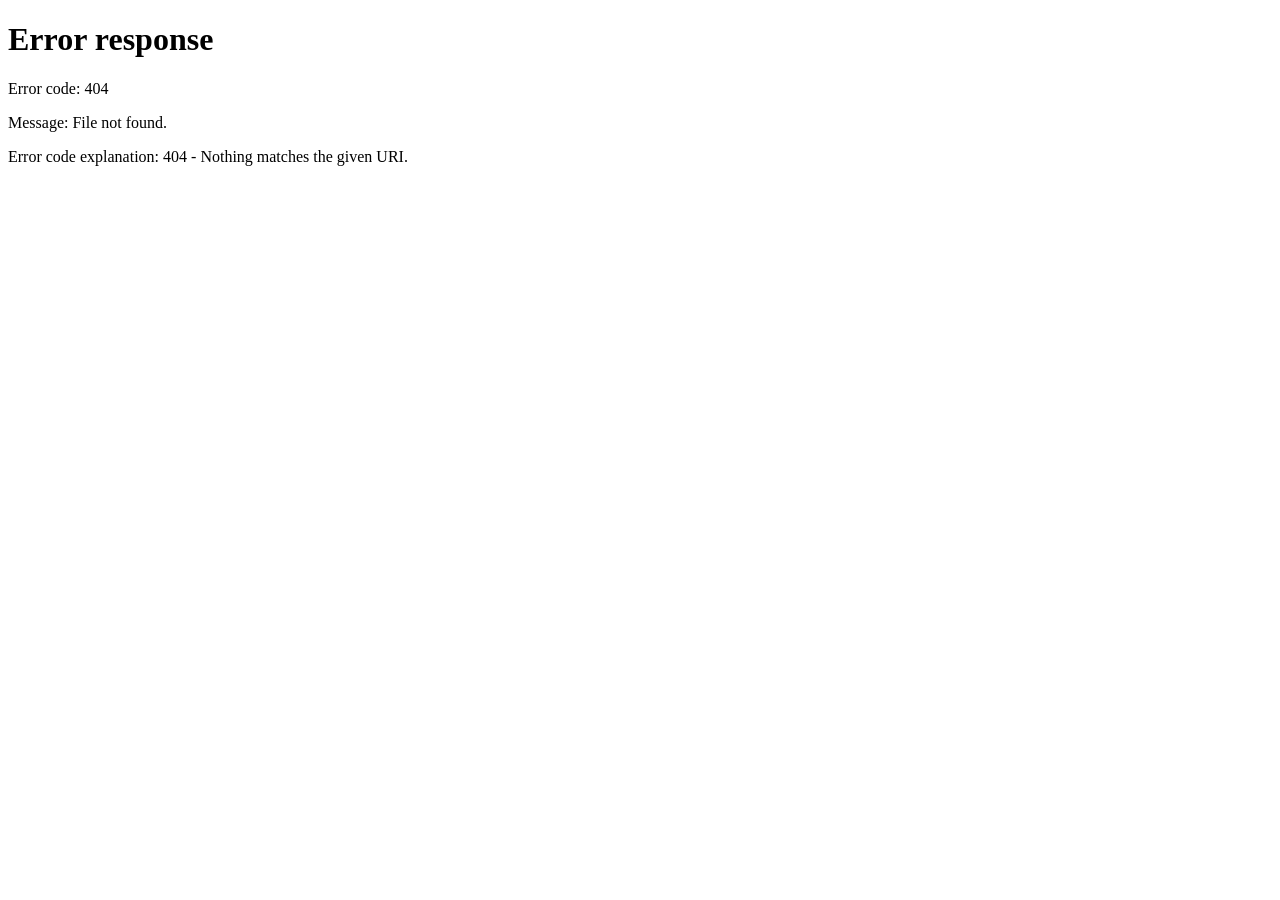
==== index.html @ 14d311df "Remove content and redirect to main page" ====
<!DOCTYPE HTML>
<html>
    <head>
        <title>
			The Elder Times
		</title>
        <meta name="google-site-verification" content="LWMBVWnwmComDH78trQ6Zx0c6mzfECUc_eDprgajlT4" />
        <meta name="msvalidate.01" content="3B2C1A8DE160BDB6F9C52394DCE8F5F7" />
		<meta http-equiv="refresh" content="0; url=website/main_page.html">
	</head>
    
    
    
    
    
    <body>
		
    </body>
</html>
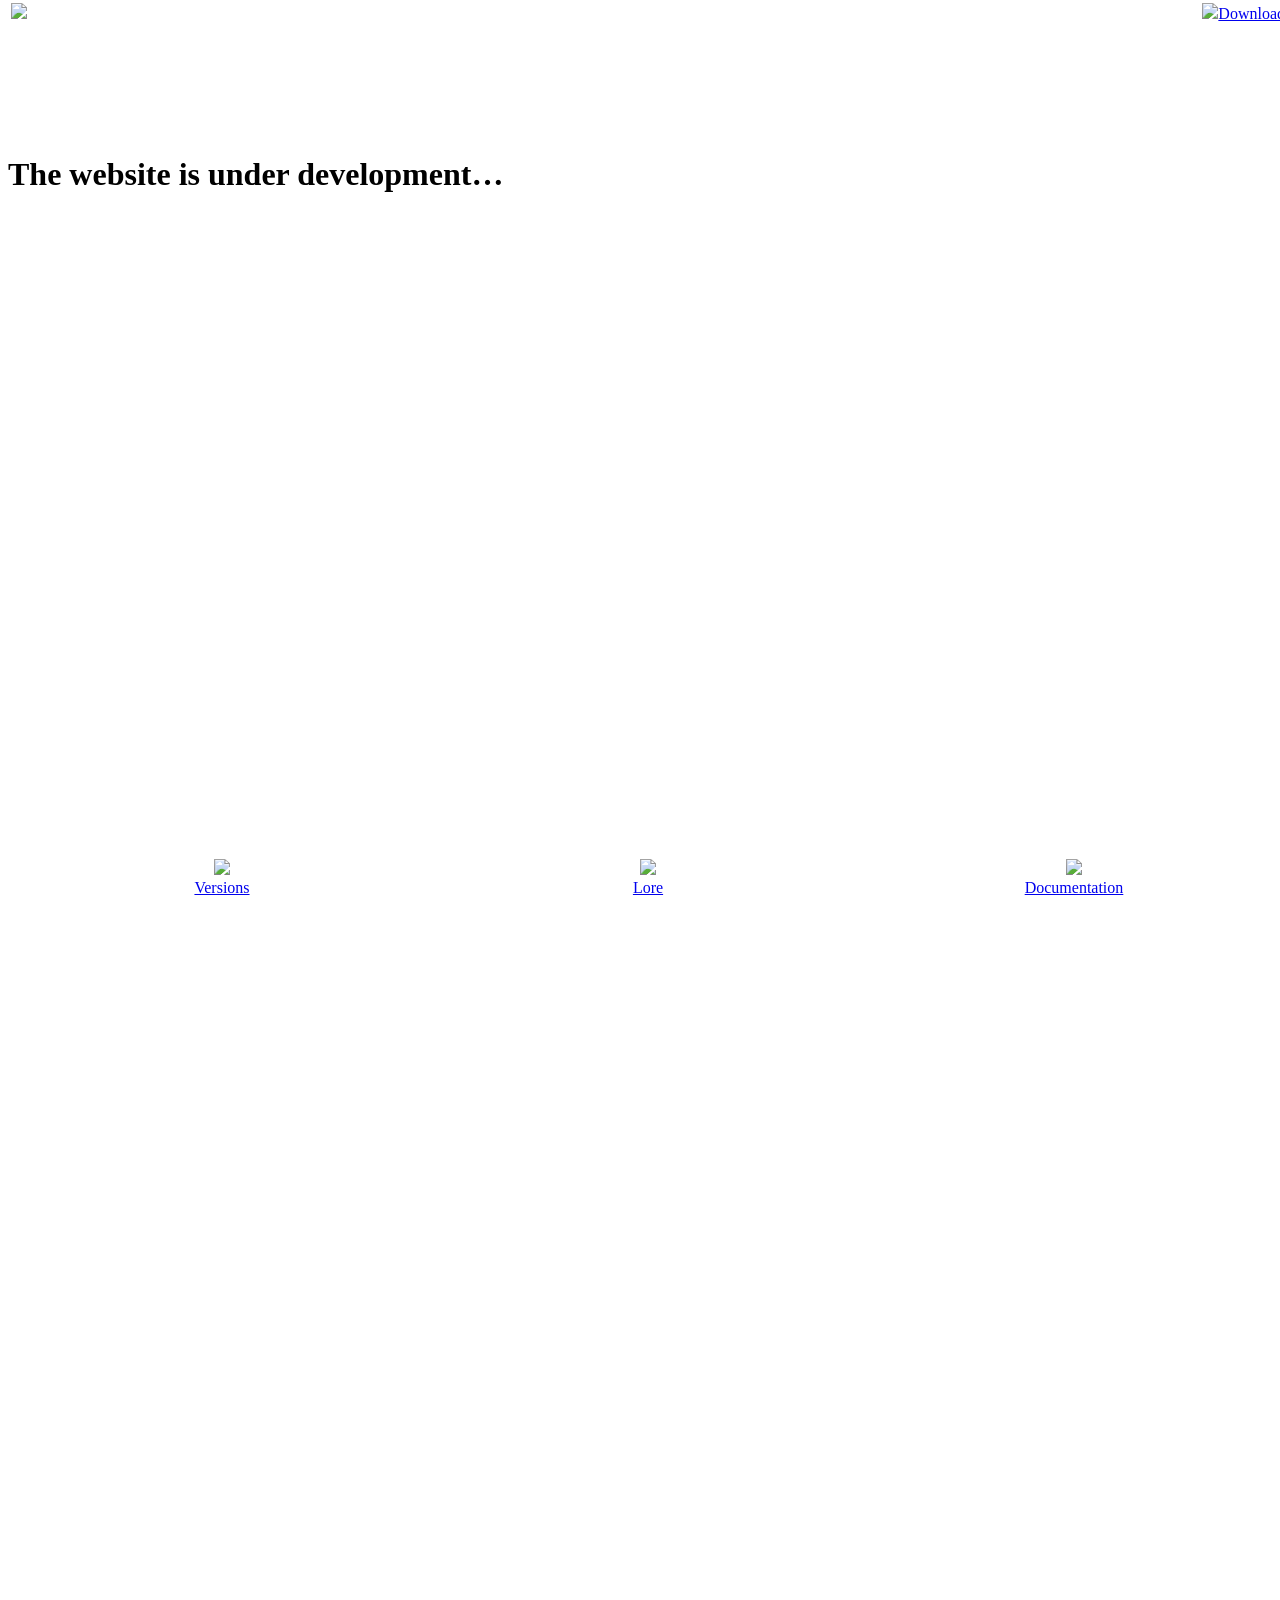
==== commit 75261722: "Clean up index.html by removing empty body Removed empty body section from index.html" ====
--- a/index.html
+++ b/index.html
@@ -8,12 +8,4 @@
         <meta name="msvalidate.01" content="3B2C1A8DE160BDB6F9C52394DCE8F5F7" />
 		<meta http-equiv="refresh" content="0; url=website/main_page.html">
 	</head>
-    
-    
-    
-    
-    
-    <body>
-		
-    </body>
 </html>
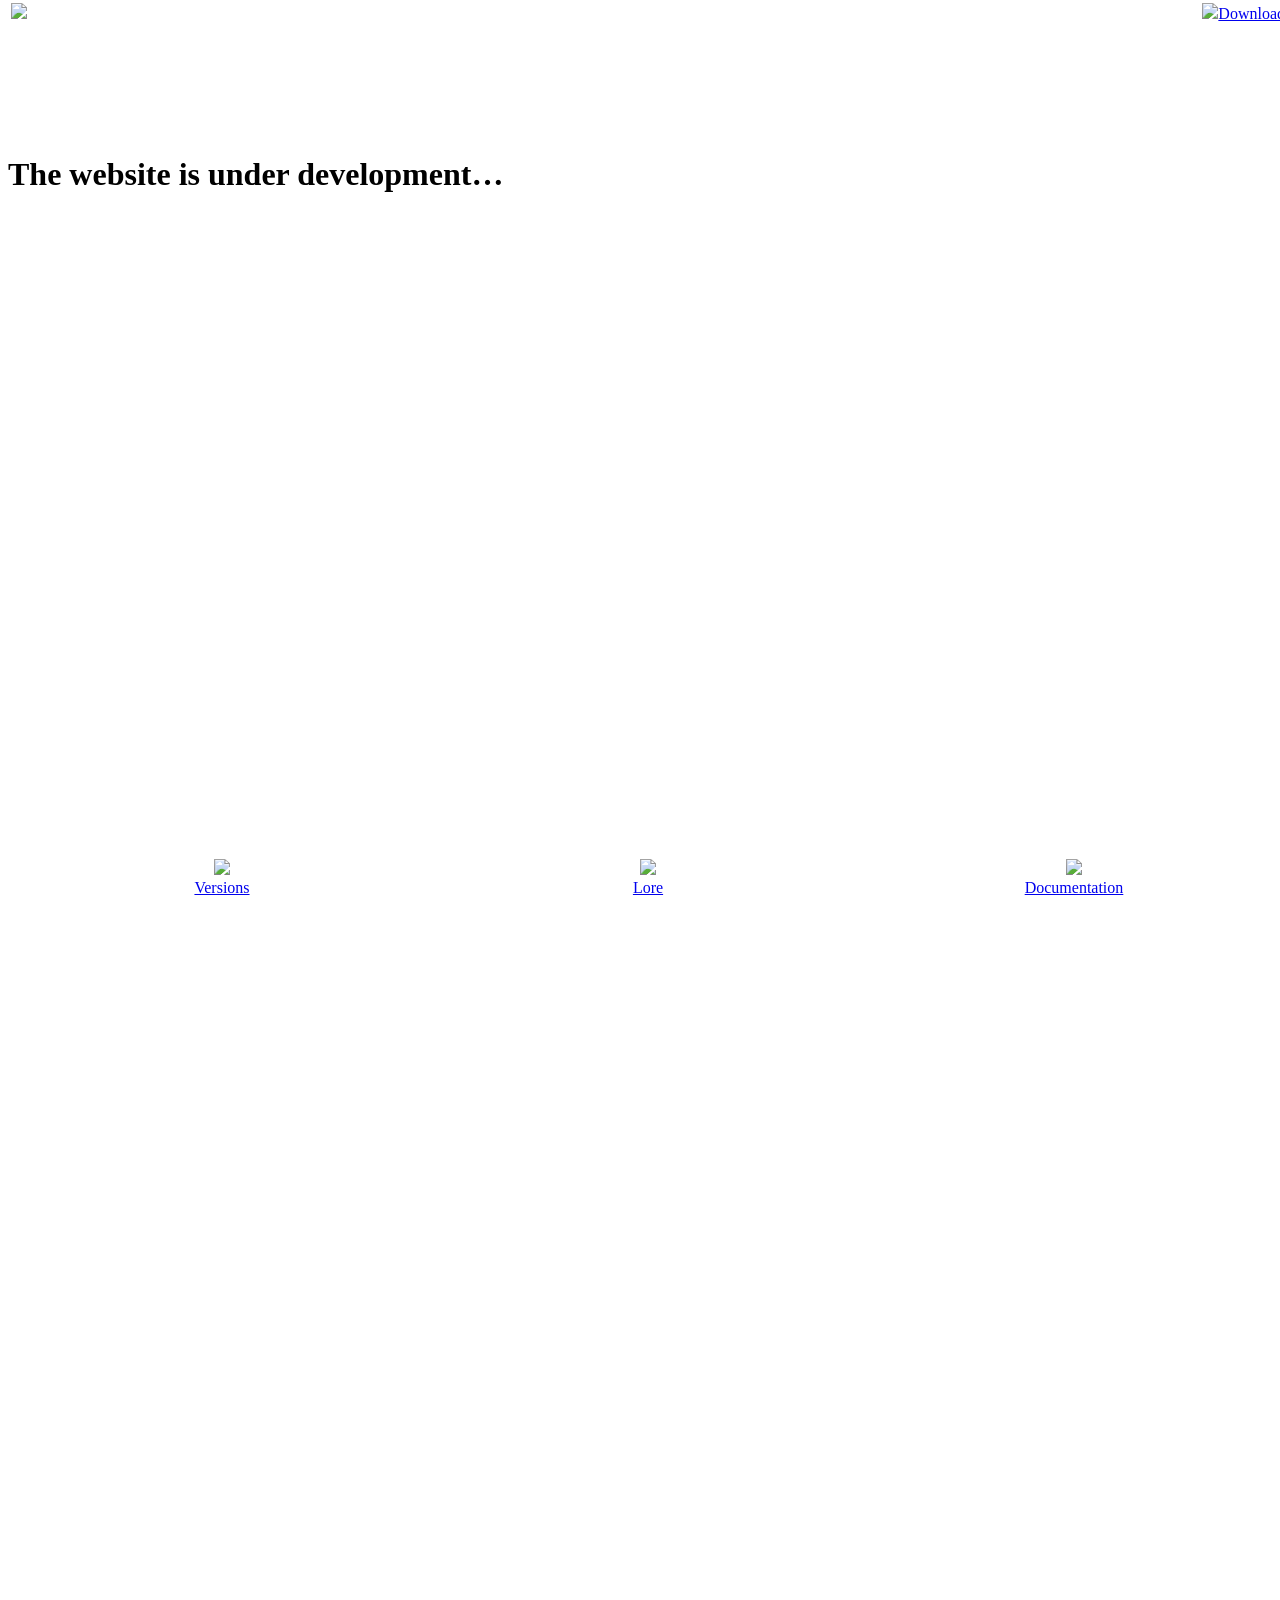
==== commit 1b49cc7c: "Change redirect URL to mobile main page" ====
--- a/index.html
+++ b/index.html
@@ -6,6 +6,6 @@
 		</title>
         <meta name="google-site-verification" content="LWMBVWnwmComDH78trQ6Zx0c6mzfECUc_eDprgajlT4" />
         <meta name="msvalidate.01" content="3B2C1A8DE160BDB6F9C52394DCE8F5F7" />
-		<meta http-equiv="refresh" content="0; url=website/main_page.html">
+		<meta http-equiv="refresh" content="0; url=mobile/main_page.html">
 	</head>
 </html>
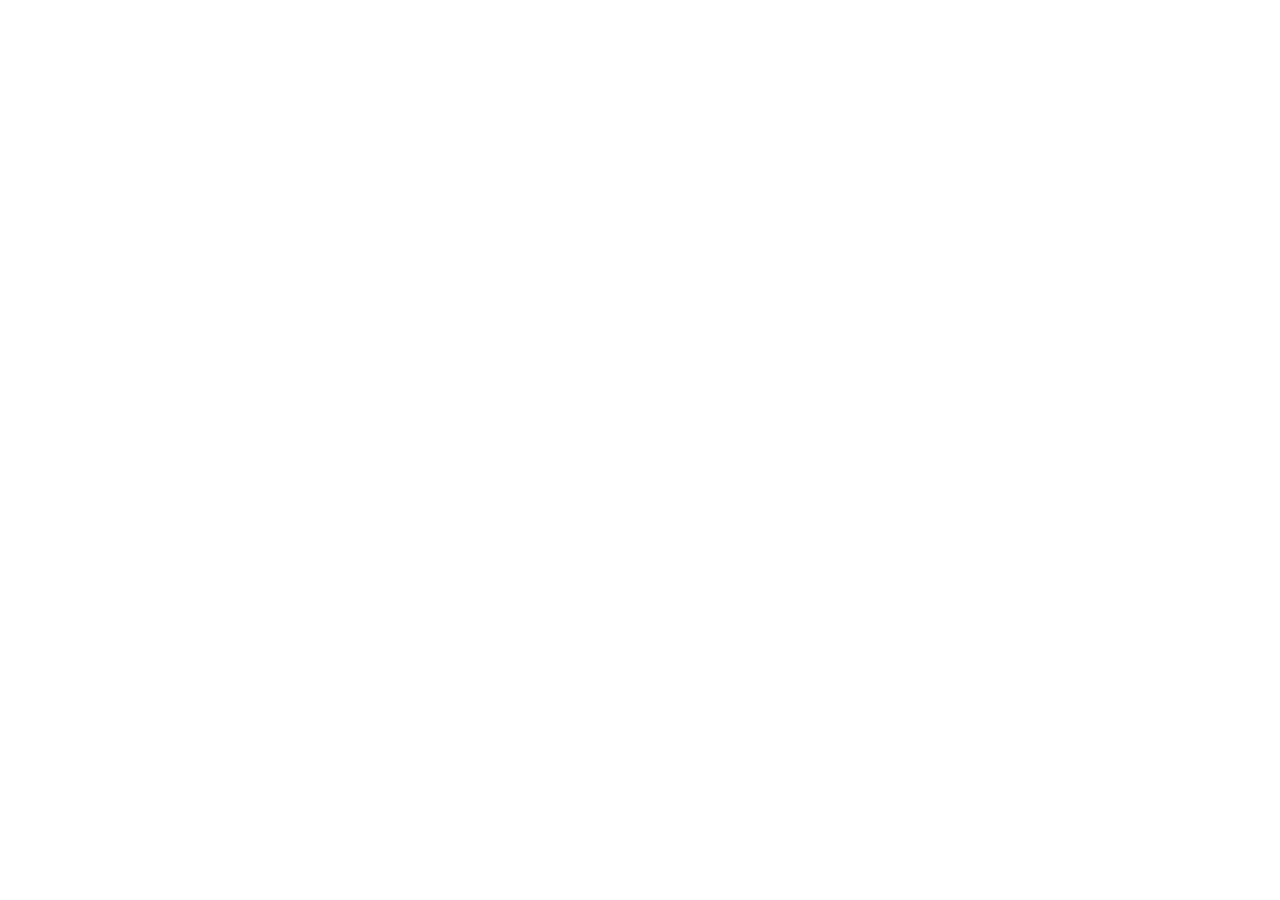
==== commit c8c42142: "Implement version switcher for mobile and desktop pages Replaced meta refresh with version switcher " ====
--- a/index.html
+++ b/index.html
@@ -6,6 +6,10 @@
 		</title>
         <meta name="google-site-verification" content="LWMBVWnwmComDH78trQ6Zx0c6mzfECUc_eDprgajlT4" />
         <meta name="msvalidate.01" content="3B2C1A8DE160BDB6F9C52394DCE8F5F7" />
-		<meta http-equiv="refresh" content="0; url=mobile/main_page.html">
+		<script src="general_resources/version_switcher">
+			window.addEventListener("load",function(){
+				decide_version(1000,"mobile/main_page.html","desktop/main_page.html");
+			});
+		</script>
 	</head>
 </html>
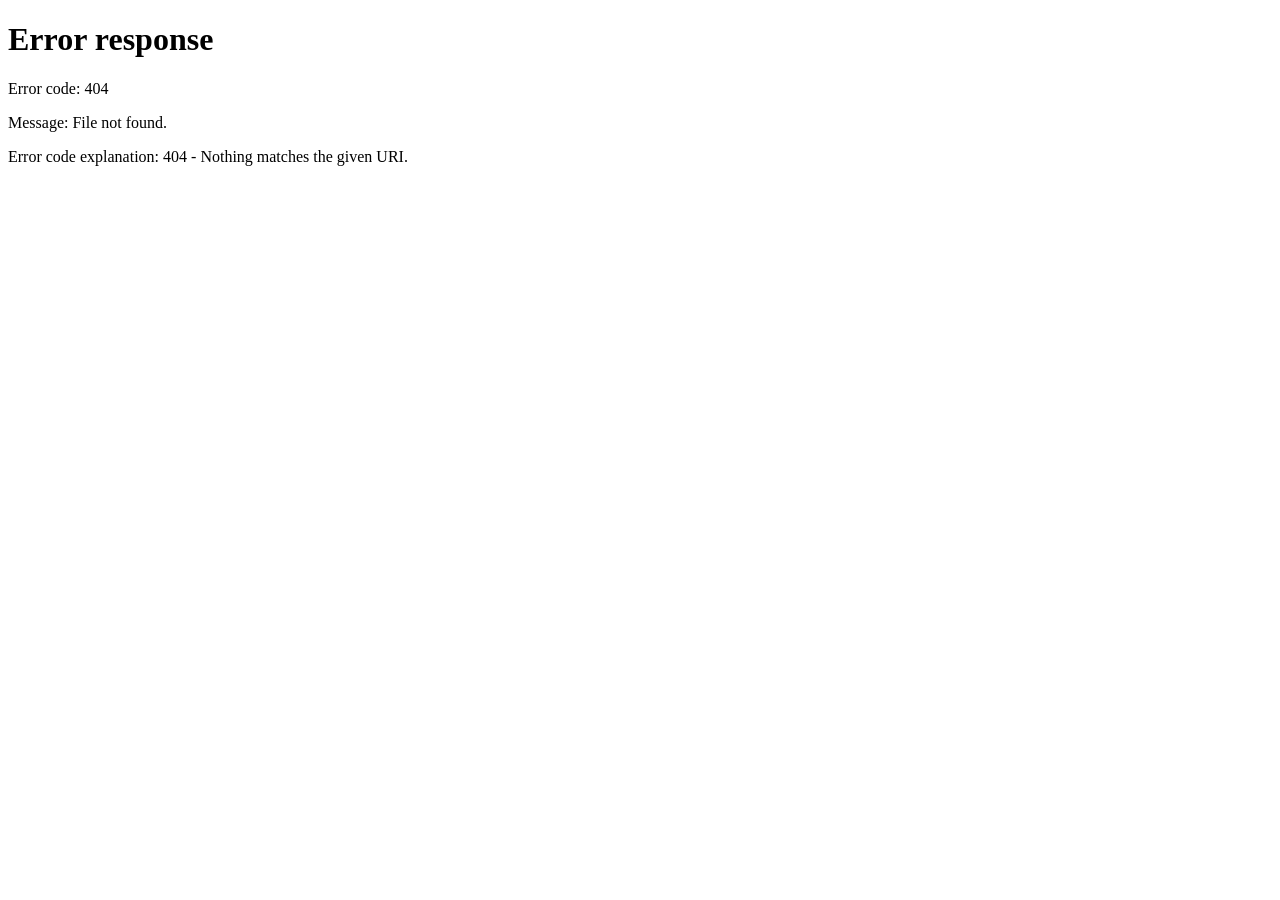
==== commit c7154105: "Fix script source path in index.html" ====
--- a/index.html
+++ b/index.html
@@ -6,10 +6,15 @@
 		</title>
         <meta name="google-site-verification" content="LWMBVWnwmComDH78trQ6Zx0c6mzfECUc_eDprgajlT4" />
         <meta name="msvalidate.01" content="3B2C1A8DE160BDB6F9C52394DCE8F5F7" />
-		<script src="general_resources/version_switcher">
+		<script src="general_resources/version_switcher.js">
+			
+		</script>
+	</head>
+	<body>
+		<script>
 			window.addEventListener("load",function(){
 				decide_version(1000,"mobile/main_page.html","desktop/main_page.html");
 			});
 		</script>
-	</head>
+	</body>
 </html>
